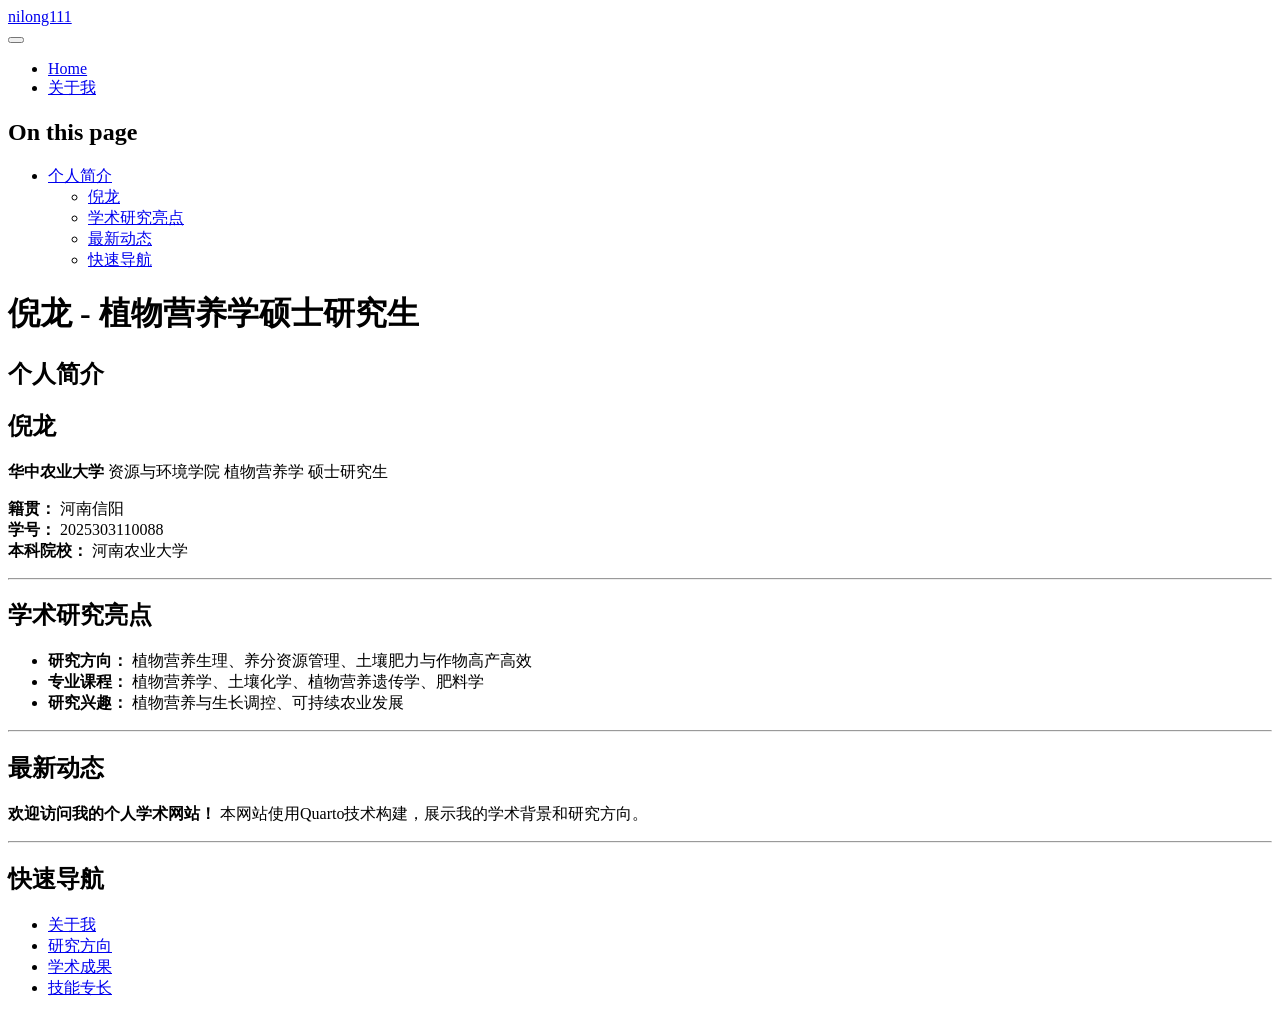
==== index.html @ a6346cf8 "Add files via upload" ====
<!DOCTYPE html>
<html xmlns="http://www.w3.org/1999/xhtml" lang="en" xml:lang="en"><head>

<meta charset="utf-8">
<meta name="generator" content="quarto-1.8.27">

<meta name="viewport" content="width=device-width, initial-scale=1.0, user-scalable=yes">


<title>倪龙 - 植物营养学硕士研究生 – nilong111</title>
<style>
code{white-space: pre-wrap;}
span.smallcaps{font-variant: small-caps;}
div.columns{display: flex; gap: min(4vw, 1.5em);}
div.column{flex: auto; overflow-x: auto;}
div.hanging-indent{margin-left: 1.5em; text-indent: -1.5em;}
ul.task-list{list-style: none;}
ul.task-list li input[type="checkbox"] {
  width: 0.8em;
  margin: 0 0.8em 0.2em -1em; /* quarto-specific, see https://github.com/quarto-dev/quarto-cli/issues/4556 */ 
  vertical-align: middle;
}
</style>


<script src="site_libs/quarto-nav/quarto-nav.js"></script>
<script src="site_libs/quarto-nav/headroom.min.js"></script>
<script src="site_libs/clipboard/clipboard.min.js"></script>
<script src="site_libs/quarto-search/autocomplete.umd.js"></script>
<script src="site_libs/quarto-search/fuse.min.js"></script>
<script src="site_libs/quarto-search/quarto-search.js"></script>
<meta name="quarto:offset" content="./">
<script src="site_libs/quarto-html/quarto.js" type="module"></script>
<script src="site_libs/quarto-html/tabsets/tabsets.js" type="module"></script>
<script src="site_libs/quarto-html/axe/axe-check.js" type="module"></script>
<script src="site_libs/quarto-html/popper.min.js"></script>
<script src="site_libs/quarto-html/tippy.umd.min.js"></script>
<script src="site_libs/quarto-html/anchor.min.js"></script>
<link href="site_libs/quarto-html/tippy.css" rel="stylesheet">
<link href="site_libs/quarto-html/quarto-syntax-highlighting-ed96de9b727972fe78a7b5d16c58bf87.css" rel="stylesheet" id="quarto-text-highlighting-styles">
<script src="site_libs/bootstrap/bootstrap.min.js"></script>
<link href="site_libs/bootstrap/bootstrap-icons.css" rel="stylesheet">
<link href="site_libs/bootstrap/bootstrap-e31584831b205ffbb2d98406f31c2a5b.min.css" rel="stylesheet" append-hash="true" id="quarto-bootstrap" data-mode="light">
<script id="quarto-search-options" type="application/json">{
  "location": "navbar",
  "copy-button": false,
  "collapse-after": 3,
  "panel-placement": "end",
  "type": "overlay",
  "limit": 50,
  "keyboard-shortcut": [
    "f",
    "/",
    "s"
  ],
  "show-item-context": false,
  "language": {
    "search-no-results-text": "No results",
    "search-matching-documents-text": "matching documents",
    "search-copy-link-title": "Copy link to search",
    "search-hide-matches-text": "Hide additional matches",
    "search-more-match-text": "more match in this document",
    "search-more-matches-text": "more matches in this document",
    "search-clear-button-title": "Clear",
    "search-text-placeholder": "",
    "search-detached-cancel-button-title": "Cancel",
    "search-submit-button-title": "Submit",
    "search-label": "Search"
  }
}</script>


<link rel="stylesheet" href="styles.css">
</head>

<body class="nav-fixed quarto-light">

<div id="quarto-search-results"></div>
  <header id="quarto-header" class="headroom fixed-top">
    <nav class="navbar navbar-expand-lg " data-bs-theme="dark">
      <div class="navbar-container container-fluid">
      <div class="navbar-brand-container mx-auto">
    <a class="navbar-brand" href="./index.html">
    <span class="navbar-title">nilong111</span>
    </a>
  </div>
            <div id="quarto-search" class="" title="Search"></div>
          <button class="navbar-toggler" type="button" data-bs-toggle="collapse" data-bs-target="#navbarCollapse" aria-controls="navbarCollapse" role="menu" aria-expanded="false" aria-label="Toggle navigation" onclick="if (window.quartoToggleHeadroom) { window.quartoToggleHeadroom(); }">
  <span class="navbar-toggler-icon"></span>
</button>
          <div class="collapse navbar-collapse" id="navbarCollapse">
            <ul class="navbar-nav navbar-nav-scroll me-auto">
  <li class="nav-item">
    <a class="nav-link active" href="./index.html" aria-current="page"> 
<span class="menu-text">Home</span></a>
  </li>  
  <li class="nav-item">
    <a class="nav-link" href="./about.html"> 
<span class="menu-text">关于我</span></a>
  </li>  
</ul>
          </div> <!-- /navcollapse -->
            <div class="quarto-navbar-tools">
</div>
      </div> <!-- /container-fluid -->
    </nav>
</header>
<!-- content -->
<div id="quarto-content" class="quarto-container page-columns page-rows-contents page-layout-article page-navbar">
<!-- sidebar -->
<!-- margin-sidebar -->
    <div id="quarto-margin-sidebar" class="sidebar margin-sidebar">
        <nav id="TOC" role="doc-toc" class="toc-active">
    <h2 id="toc-title">On this page</h2>
   
  <ul>
  <li><a href="#个人简介" id="toc-个人简介" class="nav-link active" data-scroll-target="#个人简介">个人简介</a>
  <ul class="collapse">
  <li><a href="#倪龙" id="toc-倪龙" class="nav-link" data-scroll-target="#倪龙">倪龙</a></li>
  <li><a href="#学术研究亮点" id="toc-学术研究亮点" class="nav-link" data-scroll-target="#学术研究亮点">学术研究亮点</a></li>
  <li><a href="#最新动态" id="toc-最新动态" class="nav-link" data-scroll-target="#最新动态">最新动态</a></li>
  <li><a href="#快速导航" id="toc-快速导航" class="nav-link" data-scroll-target="#快速导航">快速导航</a></li>
  </ul></li>
  </ul>
</nav>
    </div>
<!-- main -->
<main class="content" id="quarto-document-content">

<header id="title-block-header" class="quarto-title-block default">
<div class="quarto-title">
<h1 class="title">倪龙 - 植物营养学硕士研究生</h1>
</div>



<div class="quarto-title-meta">

    
  
    
  </div>
  


</header>


<section id="个人简介" class="level1">
<h1>个人简介</h1>
<section id="倪龙" class="level2">
<h2 class="anchored" data-anchor-id="倪龙">倪龙</h2>
<p><strong>华中农业大学</strong> 资源与环境学院 植物营养学 硕士研究生</p>
<p><strong>籍贯：</strong> 河南信阳<br>
<strong>学号：</strong> 2025303110088<br>
<strong>本科院校：</strong> 河南农业大学</p>
<hr>
</section>
<section id="学术研究亮点" class="level2">
<h2 class="anchored" data-anchor-id="学术研究亮点">学术研究亮点</h2>
<ul>
<li><strong>研究方向：</strong> 植物营养生理、养分资源管理、土壤肥力与作物高产高效</li>
<li><strong>专业课程：</strong> 植物营养学、土壤化学、植物营养遗传学、肥料学</li>
<li><strong>研究兴趣：</strong> 植物营养与生长调控、可持续农业发展</li>
</ul>
<hr>
</section>
<section id="最新动态" class="level2">
<h2 class="anchored" data-anchor-id="最新动态">最新动态</h2>
<p><strong>欢迎访问我的个人学术网站！</strong> 本网站使用Quarto技术构建，展示我的学术背景和研究方向。</p>
<hr>
</section>
<section id="快速导航" class="level2">
<h2 class="anchored" data-anchor-id="快速导航">快速导航</h2>
<ul>
<li><a href="./about.html">关于我</a></li>
<li><a href=".\research.qmd">研究方向</a></li>
<li><a href=".\publications.qmd">学术成果</a></li>
<li><a href=".\skills.qmd">技能专长</a></li>
</ul>


</section>
</section>

</main> <!-- /main -->
<script id="quarto-html-after-body" type="application/javascript">
  window.document.addEventListener("DOMContentLoaded", function (event) {
    const icon = "";
    const anchorJS = new window.AnchorJS();
    anchorJS.options = {
      placement: 'right',
      icon: icon
    };
    anchorJS.add('.anchored');
    const isCodeAnnotation = (el) => {
      for (const clz of el.classList) {
        if (clz.startsWith('code-annotation-')) {                     
          return true;
        }
      }
      return false;
    }
    const onCopySuccess = function(e) {
      // button target
      const button = e.trigger;
      // don't keep focus
      button.blur();
      // flash "checked"
      button.classList.add('code-copy-button-checked');
      var currentTitle = button.getAttribute("title");
      button.setAttribute("title", "Copied!");
      let tooltip;
      if (window.bootstrap) {
        button.setAttribute("data-bs-toggle", "tooltip");
        button.setAttribute("data-bs-placement", "left");
        button.setAttribute("data-bs-title", "Copied!");
        tooltip = new bootstrap.Tooltip(button, 
          { trigger: "manual", 
            customClass: "code-copy-button-tooltip",
            offset: [0, -8]});
        tooltip.show();    
      }
      setTimeout(function() {
        if (tooltip) {
          tooltip.hide();
          button.removeAttribute("data-bs-title");
          button.removeAttribute("data-bs-toggle");
          button.removeAttribute("data-bs-placement");
        }
        button.setAttribute("title", currentTitle);
        button.classList.remove('code-copy-button-checked');
      }, 1000);
      // clear code selection
      e.clearSelection();
    }
    const getTextToCopy = function(trigger) {
      const outerScaffold = trigger.parentElement.cloneNode(true);
      const codeEl = outerScaffold.querySelector('code');
      for (const childEl of codeEl.children) {
        if (isCodeAnnotation(childEl)) {
          childEl.remove();
        }
      }
      return codeEl.innerText;
    }
    const clipboard = new window.ClipboardJS('.code-copy-button:not([data-in-quarto-modal])', {
      text: getTextToCopy
    });
    clipboard.on('success', onCopySuccess);
    if (window.document.getElementById('quarto-embedded-source-code-modal')) {
      const clipboardModal = new window.ClipboardJS('.code-copy-button[data-in-quarto-modal]', {
        text: getTextToCopy,
        container: window.document.getElementById('quarto-embedded-source-code-modal')
      });
      clipboardModal.on('success', onCopySuccess);
    }
      var localhostRegex = new RegExp(/^(?:http|https):\/\/localhost\:?[0-9]*\//);
      var mailtoRegex = new RegExp(/^mailto:/);
        var filterRegex = new RegExp('/' + window.location.host + '/');
      var isInternal = (href) => {
          return filterRegex.test(href) || localhostRegex.test(href) || mailtoRegex.test(href);
      }
      // Inspect non-navigation links and adorn them if external
     var links = window.document.querySelectorAll('a[href]:not(.nav-link):not(.navbar-brand):not(.toc-action):not(.sidebar-link):not(.sidebar-item-toggle):not(.pagination-link):not(.no-external):not([aria-hidden]):not(.dropdown-item):not(.quarto-navigation-tool):not(.about-link)');
      for (var i=0; i<links.length; i++) {
        const link = links[i];
        if (!isInternal(link.href)) {
          // undo the damage that might have been done by quarto-nav.js in the case of
          // links that we want to consider external
          if (link.dataset.originalHref !== undefined) {
            link.href = link.dataset.originalHref;
          }
        }
      }
    function tippyHover(el, contentFn, onTriggerFn, onUntriggerFn) {
      const config = {
        allowHTML: true,
        maxWidth: 500,
        delay: 100,
        arrow: false,
        appendTo: function(el) {
            return el.parentElement;
        },
        interactive: true,
        interactiveBorder: 10,
        theme: 'quarto',
        placement: 'bottom-start',
      };
      if (contentFn) {
        config.content = contentFn;
      }
      if (onTriggerFn) {
        config.onTrigger = onTriggerFn;
      }
      if (onUntriggerFn) {
        config.onUntrigger = onUntriggerFn;
      }
      window.tippy(el, config); 
    }
    const noterefs = window.document.querySelectorAll('a[role="doc-noteref"]');
    for (var i=0; i<noterefs.length; i++) {
      const ref = noterefs[i];
      tippyHover(ref, function() {
        // use id or data attribute instead here
        let href = ref.getAttribute('data-footnote-href') || ref.getAttribute('href');
        try { href = new URL(href).hash; } catch {}
        const id = href.replace(/^#\/?/, "");
        const note = window.document.getElementById(id);
        if (note) {
          return note.innerHTML;
        } else {
          return "";
        }
      });
    }
    const xrefs = window.document.querySelectorAll('a.quarto-xref');
    const processXRef = (id, note) => {
      // Strip column container classes
      const stripColumnClz = (el) => {
        el.classList.remove("page-full", "page-columns");
        if (el.children) {
          for (const child of el.children) {
            stripColumnClz(child);
          }
        }
      }
      stripColumnClz(note)
      if (id === null || id.startsWith('sec-')) {
        // Special case sections, only their first couple elements
        const container = document.createElement("div");
        if (note.children && note.children.length > 2) {
          container.appendChild(note.children[0].cloneNode(true));
          for (let i = 1; i < note.children.length; i++) {
            const child = note.children[i];
            if (child.tagName === "P" && child.innerText === "") {
              continue;
            } else {
              container.appendChild(child.cloneNode(true));
              break;
            }
          }
          if (window.Quarto?.typesetMath) {
            window.Quarto.typesetMath(container);
          }
          return container.innerHTML
        } else {
          if (window.Quarto?.typesetMath) {
            window.Quarto.typesetMath(note);
          }
          return note.innerHTML;
        }
      } else {
        // Remove any anchor links if they are present
        const anchorLink = note.querySelector('a.anchorjs-link');
        if (anchorLink) {
          anchorLink.remove();
        }
        if (window.Quarto?.typesetMath) {
          window.Quarto.typesetMath(note);
        }
        if (note.classList.contains("callout")) {
          return note.outerHTML;
        } else {
          return note.innerHTML;
        }
      }
    }
    for (var i=0; i<xrefs.length; i++) {
      const xref = xrefs[i];
      tippyHover(xref, undefined, function(instance) {
        instance.disable();
        let url = xref.getAttribute('href');
        let hash = undefined; 
        if (url.startsWith('#')) {
          hash = url;
        } else {
          try { hash = new URL(url).hash; } catch {}
        }
        if (hash) {
          const id = hash.replace(/^#\/?/, "");
          const note = window.document.getElementById(id);
          if (note !== null) {
            try {
              const html = processXRef(id, note.cloneNode(true));
              instance.setContent(html);
            } finally {
              instance.enable();
              instance.show();
            }
          } else {
            // See if we can fetch this
            fetch(url.split('#')[0])
            .then(res => res.text())
            .then(html => {
              const parser = new DOMParser();
              const htmlDoc = parser.parseFromString(html, "text/html");
              const note = htmlDoc.getElementById(id);
              if (note !== null) {
                const html = processXRef(id, note);
                instance.setContent(html);
              } 
            }).finally(() => {
              instance.enable();
              instance.show();
            });
          }
        } else {
          // See if we can fetch a full url (with no hash to target)
          // This is a special case and we should probably do some content thinning / targeting
          fetch(url)
          .then(res => res.text())
          .then(html => {
            const parser = new DOMParser();
            const htmlDoc = parser.parseFromString(html, "text/html");
            const note = htmlDoc.querySelector('main.content');
            if (note !== null) {
              // This should only happen for chapter cross references
              // (since there is no id in the URL)
              // remove the first header
              if (note.children.length > 0 && note.children[0].tagName === "HEADER") {
                note.children[0].remove();
              }
              const html = processXRef(null, note);
              instance.setContent(html);
            } 
          }).finally(() => {
            instance.enable();
            instance.show();
          });
        }
      }, function(instance) {
      });
    }
        let selectedAnnoteEl;
        const selectorForAnnotation = ( cell, annotation) => {
          let cellAttr = 'data-code-cell="' + cell + '"';
          let lineAttr = 'data-code-annotation="' +  annotation + '"';
          const selector = 'span[' + cellAttr + '][' + lineAttr + ']';
          return selector;
        }
        const selectCodeLines = (annoteEl) => {
          const doc = window.document;
          const targetCell = annoteEl.getAttribute("data-target-cell");
          const targetAnnotation = annoteEl.getAttribute("data-target-annotation");
          const annoteSpan = window.document.querySelector(selectorForAnnotation(targetCell, targetAnnotation));
          const lines = annoteSpan.getAttribute("data-code-lines").split(",");
          const lineIds = lines.map((line) => {
            return targetCell + "-" + line;
          })
          let top = null;
          let height = null;
          let parent = null;
          if (lineIds.length > 0) {
              //compute the position of the single el (top and bottom and make a div)
              const el = window.document.getElementById(lineIds[0]);
              top = el.offsetTop;
              height = el.offsetHeight;
              parent = el.parentElement.parentElement;
            if (lineIds.length > 1) {
              const lastEl = window.document.getElementById(lineIds[lineIds.length - 1]);
              const bottom = lastEl.offsetTop + lastEl.offsetHeight;
              height = bottom - top;
            }
            if (top !== null && height !== null && parent !== null) {
              // cook up a div (if necessary) and position it 
              let div = window.document.getElementById("code-annotation-line-highlight");
              if (div === null) {
                div = window.document.createElement("div");
                div.setAttribute("id", "code-annotation-line-highlight");
                div.style.position = 'absolute';
                parent.appendChild(div);
              }
              div.style.top = top - 2 + "px";
              div.style.height = height + 4 + "px";
              div.style.left = 0;
              let gutterDiv = window.document.getElementById("code-annotation-line-highlight-gutter");
              if (gutterDiv === null) {
                gutterDiv = window.document.createElement("div");
                gutterDiv.setAttribute("id", "code-annotation-line-highlight-gutter");
                gutterDiv.style.position = 'absolute';
                const codeCell = window.document.getElementById(targetCell);
                const gutter = codeCell.querySelector('.code-annotation-gutter');
                gutter.appendChild(gutterDiv);
              }
              gutterDiv.style.top = top - 2 + "px";
              gutterDiv.style.height = height + 4 + "px";
            }
            selectedAnnoteEl = annoteEl;
          }
        };
        const unselectCodeLines = () => {
          const elementsIds = ["code-annotation-line-highlight", "code-annotation-line-highlight-gutter"];
          elementsIds.forEach((elId) => {
            const div = window.document.getElementById(elId);
            if (div) {
              div.remove();
            }
          });
          selectedAnnoteEl = undefined;
        };
          // Handle positioning of the toggle
      window.addEventListener(
        "resize",
        throttle(() => {
          elRect = undefined;
          if (selectedAnnoteEl) {
            selectCodeLines(selectedAnnoteEl);
          }
        }, 10)
      );
      function throttle(fn, ms) {
      let throttle = false;
      let timer;
        return (...args) => {
          if(!throttle) { // first call gets through
              fn.apply(this, args);
              throttle = true;
          } else { // all the others get throttled
              if(timer) clearTimeout(timer); // cancel #2
              timer = setTimeout(() => {
                fn.apply(this, args);
                timer = throttle = false;
              }, ms);
          }
        };
      }
        // Attach click handler to the DT
        const annoteDls = window.document.querySelectorAll('dt[data-target-cell]');
        for (const annoteDlNode of annoteDls) {
          annoteDlNode.addEventListener('click', (event) => {
            const clickedEl = event.target;
            if (clickedEl !== selectedAnnoteEl) {
              unselectCodeLines();
              const activeEl = window.document.querySelector('dt[data-target-cell].code-annotation-active');
              if (activeEl) {
                activeEl.classList.remove('code-annotation-active');
              }
              selectCodeLines(clickedEl);
              clickedEl.classList.add('code-annotation-active');
            } else {
              // Unselect the line
              unselectCodeLines();
              clickedEl.classList.remove('code-annotation-active');
            }
          });
        }
    const findCites = (el) => {
      const parentEl = el.parentElement;
      if (parentEl) {
        const cites = parentEl.dataset.cites;
        if (cites) {
          return {
            el,
            cites: cites.split(' ')
          };
        } else {
          return findCites(el.parentElement)
        }
      } else {
        return undefined;
      }
    };
    var bibliorefs = window.document.querySelectorAll('a[role="doc-biblioref"]');
    for (var i=0; i<bibliorefs.length; i++) {
      const ref = bibliorefs[i];
      const citeInfo = findCites(ref);
      if (citeInfo) {
        tippyHover(citeInfo.el, function() {
          var popup = window.document.createElement('div');
          citeInfo.cites.forEach(function(cite) {
            var citeDiv = window.document.createElement('div');
            citeDiv.classList.add('hanging-indent');
            citeDiv.classList.add('csl-entry');
            var biblioDiv = window.document.getElementById('ref-' + cite);
            if (biblioDiv) {
              citeDiv.innerHTML = biblioDiv.innerHTML;
            }
            popup.appendChild(citeDiv);
          });
          return popup.innerHTML;
        });
      }
    }
  });
  </script>
</div> <!-- /content -->




</body></html>
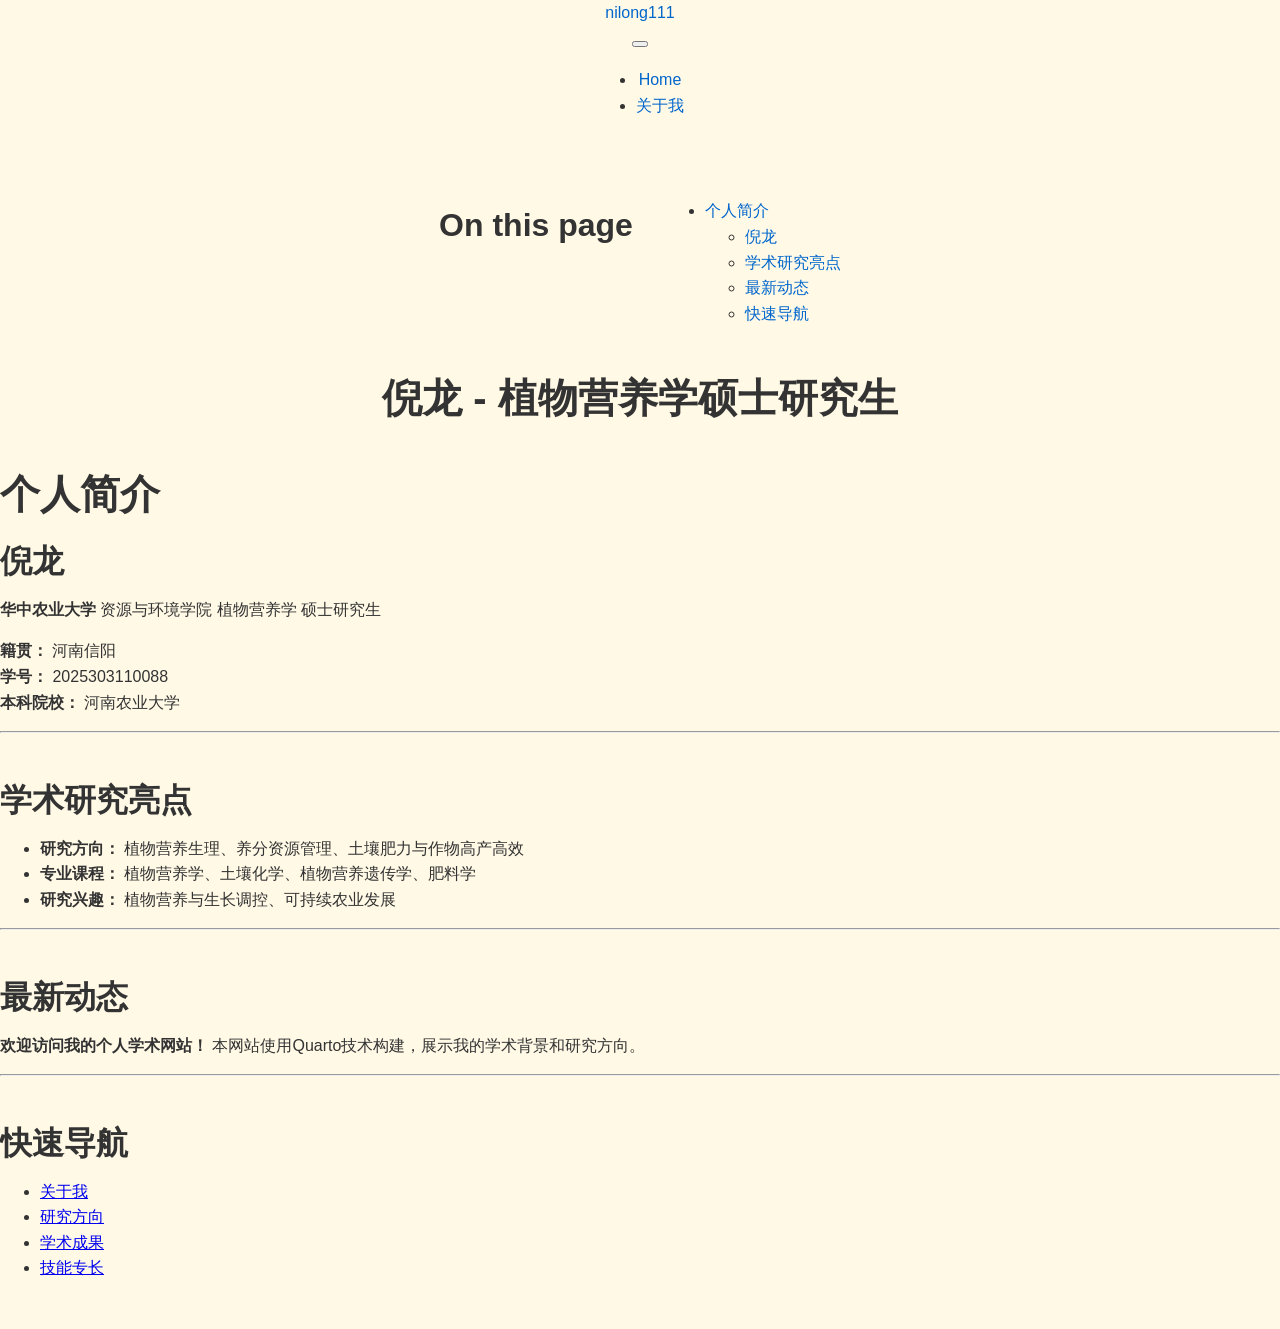
==== commit 4352a365: "Add files via upload" ====
--- a/index.html
+++ b/index.html
@@ -174,8 +174,8 @@
 <h2 class="anchored" data-anchor-id="快速导航">快速导航</h2>
 <ul>
 <li><a href="./about.html">关于我</a></li>
-<li><a href=".\research.qmd">研究方向</a></li>
-<li><a href=".\publications.qmd">学术成果</a></li>
+<li><a href="./research.html">研究方向</a></li>
+<li><a href="./publications.html">学术成果</a></li>
 <li><a href=".\skills.qmd">技能专长</a></li>
 </ul>
 
--- a/styles.css
+++ b/styles.css
@@ -0,0 +1,79 @@
+body {
+  background-color: #fff9e6;
+  font-family: -apple-system, BlinkMacSystemFont, 'Segoe UI', Roboto, 'Helvetica Neue', Arial, sans-serif;
+  line-height: 1.6;
+  color: #333;
+  margin: 0;
+  padding: 0;
+}
+
+h1, h2, h3, h4, h5, h6 {
+  font-weight: 600;
+  line-height: 1.2;
+  margin-top: 1.5rem;
+  margin-bottom: 0.5rem;
+}
+
+h1 {
+  font-size: 2.5rem;
+}
+
+h2 {
+  font-size: 2rem;
+}
+
+h3 {
+  font-size: 1.5rem;
+}
+
+p {
+  margin-bottom: 1rem;
+}
+
+.container {
+  max-width: 800px;
+  margin: 0 auto;
+  padding: 2rem;
+}
+
+header {
+  text-align: center;
+  margin-bottom: 3rem;
+}
+
+nav {
+  display: flex;
+  justify-content: center;
+  gap: 2rem;
+  margin-bottom: 2rem;
+}
+
+nav a {
+  text-decoration: none;
+  color: #0066cc;
+  font-weight: 500;
+  transition: color 0.3s;
+}
+
+nav a:hover {
+  color: #004499;
+}
+
+section {
+  margin-bottom: 3rem;
+}
+
+.highlight {
+  background-color: #f0f8ff;
+  padding: 1rem;
+  border-left: 4px solid #0066cc;
+  margin: 1rem 0;
+}
+
+footer {
+  text-align: center;
+  margin-top: 3rem;
+  padding-top: 2rem;
+  border-top: 1px solid #ddd;
+  color: #666;
+}
